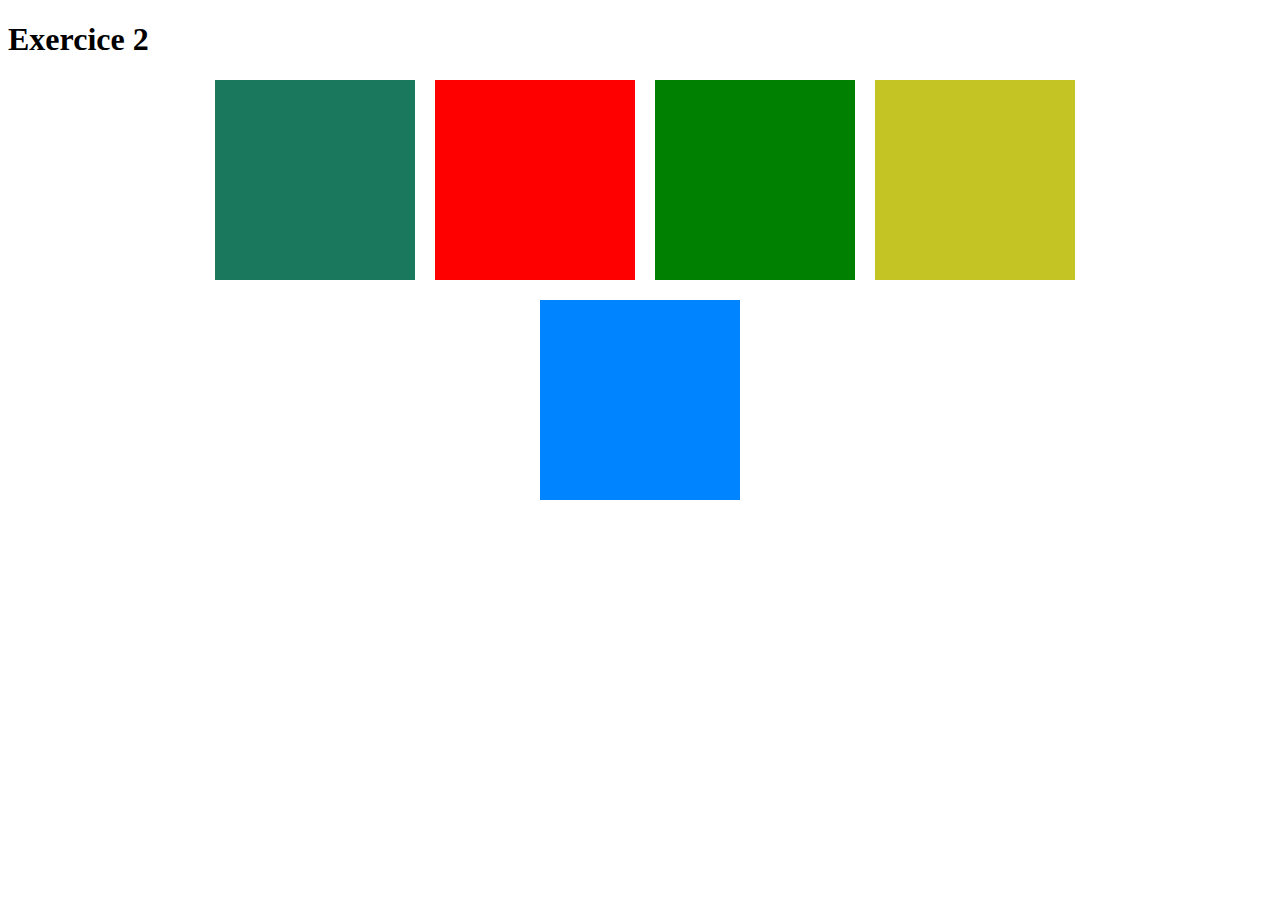
==== Exo_2/index.html @ 08e50cb0 "Exos 1-3" ====
<!DOCTYPE html>
<html lang="en">
<head>
    <meta charset="UTF-8">
    <meta name="viewport" content="width=device-width, initial-scale=1.0">
    <link rel="stylesheet" href="css/style.css">
    <title>Document</title>
</head>
<body>
    <h1>Exercice 2</h1>
    <div class="block">
        <div class="block_1">
            <div class="carre"></div>
                <div class="carre_1"></div>
            <div class="carre"></div>
                <div class="carre_2"></div>            
            <div class="carre"></div>
                <div class="carre_3"></div>
            <div class="carre"></div>
                <div class="carre_4"></div>
        </div>
        <div class="block_2">
            <div class="carre"></div>
                <div class="carre_5"></div>
        </div>
    </div>
    <script src="js/main.js"></script>
    
</body>
</html>
---- Exo_2/css/style.css ----
.block{
    display: block;
    justify-items: center;
    align-items: center;
}

.block_1{
    display: flex;
    justify-content: center;
    align-items: center;
    gap: 10px;
} 

 .block_2{
    display: flex;
    justify-content: center;
    align-items: center;
}


.carre_1{
    display: flex;
    justify-content: center;
    align-items: center;
    font-size: 40px;
    color: blueviolet;
    width: 200px;
    height: 200px;
    background-color: rgb(26, 121, 93);
    font-family: 'Times New Roman';
}

.carre_2{
    display: flex;
    justify-content: center;
    align-items: center;
    font-size: 40px;
    color: blueviolet;
    width: 200px;
    height: 200px;
    background-color: red;
    font-family: 'Times New Roman';
}

.carre_3{
    display: flex;
    justify-content: center;
    align-items: center;
    font-size: 40px;
    color: blueviolet;
    width: 200px;
    height: 200px;
    background-color: green;
    font-family: 'Times New Roman';
}

.carre_4{
    display: flex;
    justify-content: center;
    align-items: center;
    font-size: 40px;
    color: blueviolet;
    width: 200px;
    height: 200px;
    background-color: rgb(196, 196, 36);
    font-family: 'Times New Roman';
}

.carre_5{
    display: flex;
    justify-content: center;
    align-items: center;
    margin-top: 20px;
    font-size: 40px;
    color: blueviolet;
    width: 200px;
    height: 200px;
    background-color: rgb(0, 132, 255);
    font-family: 'Times New Roman';
}

.carre.active{
    color: black;
    background: red;
}
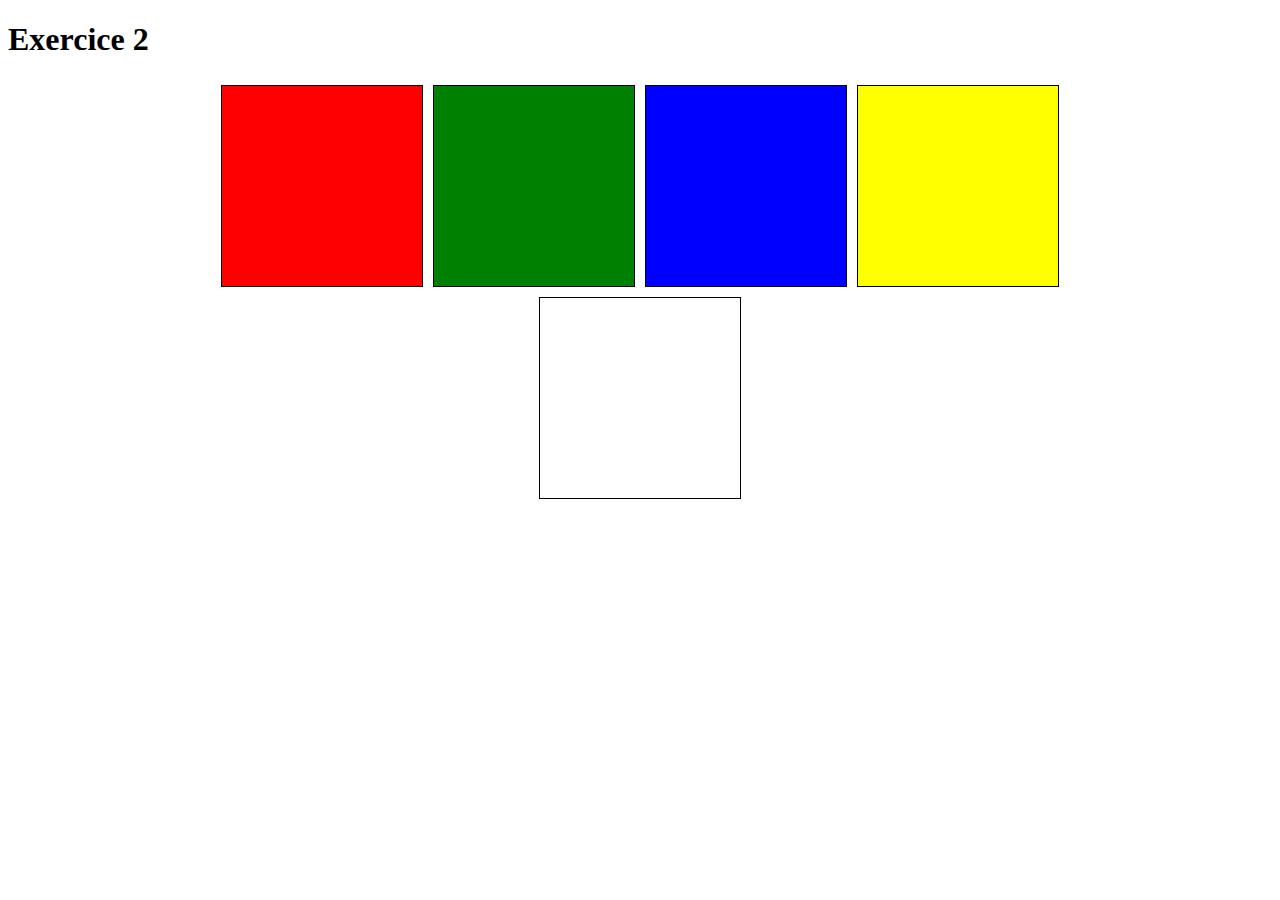
==== commit 06181f8e: "Correction de l'exo2 et l'ajout exos 4 et 5" ====
--- a/Exo_2/index.html
+++ b/Exo_2/index.html
@@ -8,22 +8,17 @@
 </head>
 <body>
     <h1>Exercice 2</h1>
-    <div class="block">
-        <div class="block_1">
-            <div class="carre"></div>
-                <div class="carre_1"></div>
-            <div class="carre"></div>
-                <div class="carre_2"></div>            
-            <div class="carre"></div>
-                <div class="carre_3"></div>
-            <div class="carre"></div>
-                <div class="carre_4"></div>
+    <body>
+        <div id="main-container" class="container">
+          <div class="square red"></div>
+          <div class="square green"></div>
+          <div class="square blue"></div>
+          <div class="square yellow"></div>
+      
         </div>
-        <div class="block_2">
-            <div class="carre"></div>
-                <div class="carre_5"></div>
+        <div class="container">
+          <div class="square identifier"></div>
         </div>
-    </div>
     <script src="js/main.js"></script>
     
 </body>
--- a/Exo_2/css/style.css
+++ b/Exo_2/css/style.css
@@ -1,85 +1,38 @@
-.block{
-    display: block;
-    justify-items: center;
-    align-items: center;
-}
-
-.block_1{
+.container {
     display: flex;
+    flex-wrap: wrap;
     justify-content: center;
     align-items: center;
-    gap: 10px;
-} 
-
- .block_2{
-    display: flex;
-    justify-content: center;
-    align-items: center;
-}
-
-
-.carre_1{
-    display: flex;
-    justify-content: center;
-    align-items: center;
-    font-size: 40px;
-    color: blueviolet;
+  }
+  
+  .square {
     width: 200px;
     height: 200px;
-    background-color: rgb(26, 121, 93);
-    font-family: 'Times New Roman';
-}
-
-.carre_2{
+    border: 1px solid black;
+    margin: 5px;
+  }
+  
+  .red {
+    background-color: red;
+  }
+  
+  .green {
+    background-color: green;
+  }
+  
+  .blue {
+    background-color: blue;
+  }
+  
+  .yellow {
+    background-color: yellow;
+  }
+  
+  
+  .identifier {
     display: flex;
+    align-items: center;
     justify-content: center;
-    align-items: center;
-    font-size: 40px;
-    color: blueviolet;
-    width: 200px;
-    height: 200px;
-    background-color: red;
-    font-family: 'Times New Roman';
-}
-
-.carre_3{
-    display: flex;
-    justify-content: center;
-    align-items: center;
-    font-size: 40px;
-    color: blueviolet;
-    width: 200px;
-    height: 200px;
-    background-color: green;
-    font-family: 'Times New Roman';
-}
-
-.carre_4{
-    display: flex;
-    justify-content: center;
-    align-items: center;
-    font-size: 40px;
-    color: blueviolet;
-    width: 200px;
-    height: 200px;
-    background-color: rgb(196, 196, 36);
-    font-family: 'Times New Roman';
-}
-
-.carre_5{
-    display: flex;
-    justify-content: center;
-    align-items: center;
-    margin-top: 20px;
-    font-size: 40px;
-    color: blueviolet;
-    width: 200px;
-    height: 200px;
-    background-color: rgb(0, 132, 255);
-    font-family: 'Times New Roman';
-}
-
-.carre.active{
-    color: black;
-    background: red;
-}+    background-color: white;
+    font-weight: 1000;
+  }